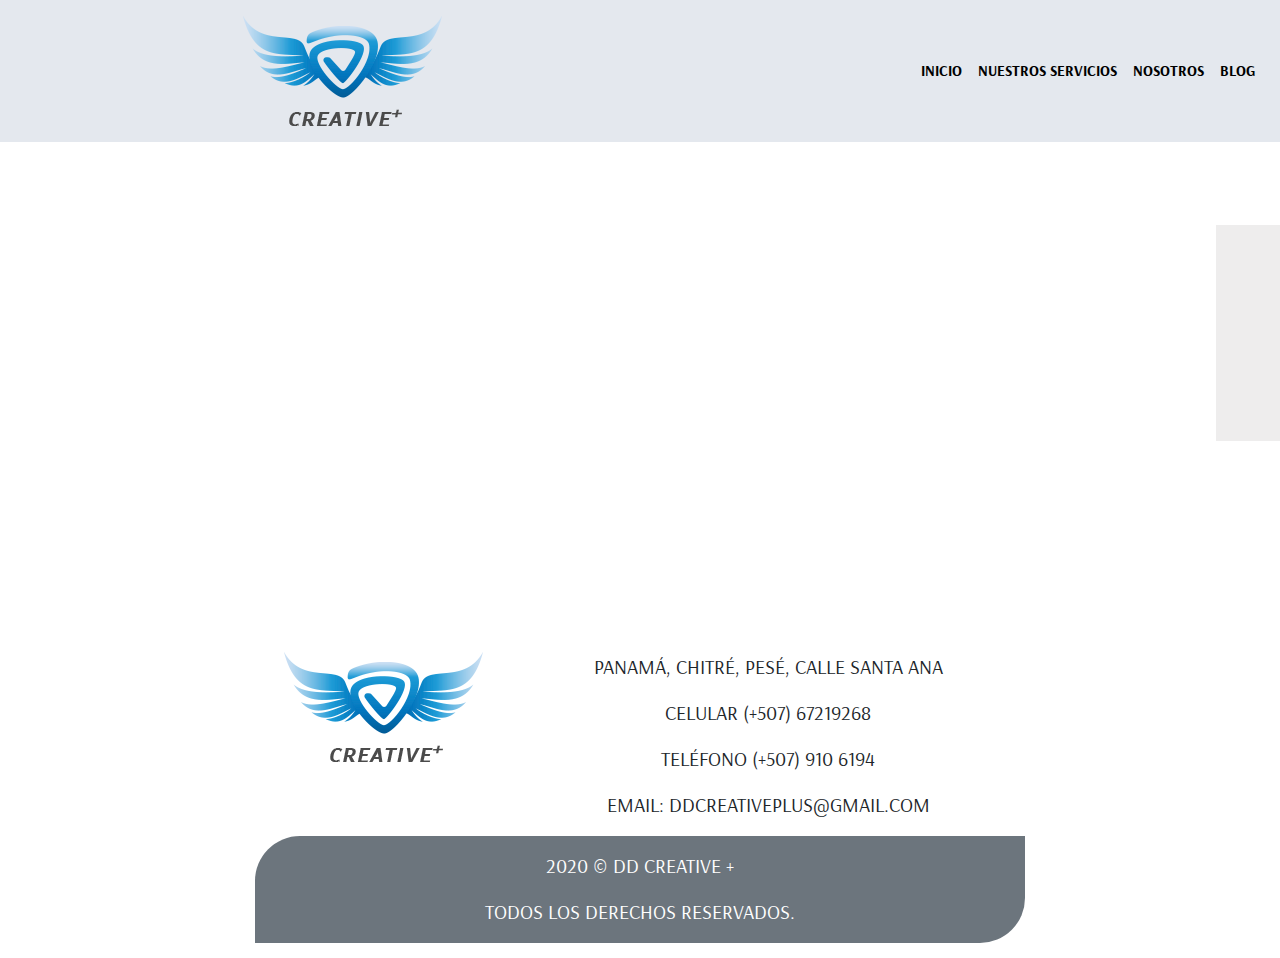
==== contactos.html @ 2679293c "Add files via upload" ====
<!DOCTYPE html>
<html lang="en">
<head>
    <meta charset="UTF-8">
    <meta name="viewport" content="width=device-width, initial-scale=1.0">
      
    <!-- Bootstrap CSS -->
   <link rel="stylesheet" href="css/bootstrap.min.css">

    <title>Pagina 02</title>

     <!-- Llamado al estilo de fuentes desde Google Fonts -->
    <link href="https://fonts.googleapis.com/css2?family=Andika&family=Arsenal:ital,wght@0,400;0,700;1,400;1,700&display=swap" rel="stylesheet">

      <!-- Llamado a las Hojas Normalize -->
      <link rel="stylesheet" href="css/normalize.css">

    <!-- Llamado a las Hojas en Estilo de Cascadas -->
    <link rel="stylesheet" href="css/estilos.css">


      <!-- Llamado al javaScript para que sea aceptado por diferentes navegadores -->
    <script type="text/javascript" src="js/prefixfree.min.js"></script>
    <script src="js/jquery-3.5.1.min.js"></script>
    <script src="js/header.js"></script>
    

</head>

<body>
  <!-- Container Principal -->
  <div class="container tamaño-container ">

<!-- Cabezera -->
<header class="row cabezera fixed-top p-3 colorHeader">
  <div  class="col-sm-4 col-md-4 col-lg-4 col-6 container-fluid">
    <a href="index.html">
      <img src="png/logo.png" class="img-fluid logo" alt="" loading="lazy"></a> 
    </a>    
  </div>
  <nav class="navbar navbar-expand-md">
    <a class="navbar-brand" href=""></a>
    <!-- Permite crear la botonera para dispositivos pequeños -->
    <button class="navbar-toggler navbar-light bg-light col-12" type="button" data-toggle="collapse" data-target="#navbarNav" aria-controls="navbarNav" aria-expanded="false" aria-label="Toggle navigation">
      <span class="navbar-toggler-icon"></span>
    </button>
    <!-- Permite crear la botonera para dispositivos pequeños -->
    <div class="collapse navbar-collapse" id="navbarNav">
      <ul class="navbar-nav">
        <li class="nav-item">
          <a class="nav-link" href="index.html">Inicio <span class="sr-only">(current)</span></a>
        </li>
        <li class="nav-item">
          <a class="nav-link" href="Nuestros servicios.html">Nuestros Servicios <span class="sr-only">(current)</span></a>
        </li>
        <li class="nav-item">
          <a class="nav-link" href="nosotros.html">Nosotros</a>
        </li>
        <li class="nav-item">
          <a class="nav-link" href="#">Blog</a>
        </li>
      </ul>
    </div>
  </nav>
</header>

<!-- Redes Sociales  -->

<Aside>
  
  <div class="social-bar" >
    <!-- <p class="card-title">Redes</p> -->
    <a href="https://api.whatsapp.com/send?phone=50767219268&text=" target="_blank">
      <img class="tamaño-imagen" src="../Practica DD Creative +/svg/whatsaap.svg" alt="">
    </a>
    <a href="https://t.me/DD_Creative_Plus" target="_blank">
      <img class="tamaño-imagen" src="../Practica DD Creative +/svg/telegram.svg" alt="">
    </a>
    <a href="https://www.facebook.com/DDCREATIVEPLUS" target="_blank">
      <img class="tamaño-imagen" src="../Practica DD Creative +/svg/facebook.svg" alt="">
    </a>
    <a href="https://www.instagram.com/ddcreativeplus/" target="_blank">
      <img class="tamaño-imagen" src="../Practica DD Creative +/svg/instagram.svg" alt="">
    </a>
    <a href="https://www.youtube.com/channel/UCzHAzGvvH3mtDlrCnzocC1A?view_as=subscriber" target="_blank">
      <img class="tamaño-imagen" src="../Practica DD Creative +/svg/youtube.svg" alt="">
    </a>
    <a href="https://twitter.com/ddcreativeplus" target="_blank">
      <img class="tamaño-imagen" src="../Practica DD Creative +/svg/twiter.svg" alt="">
    </a>
    <a href="#" ></a>
  </div>
  
</Aside>

<!-- Fin de la Redes Sociales -->

<!-- Mapa en Google -->

<div class="margen-mapa">
  <iframe class="tamaño-mapa" src="https://www.google.com/maps/embed?pb=!1m14!1m8!1m3!1d1975.927077357318!2d-80.6171239!3d7.9103003!3m2!1i1024!2i768!4f13.1!3m3!1m2!1s0x0%3A0xf07225b2e6abb6ac!2sDD%20Creative%20Plus!5e0!3m2!1ses!2spa!4v1604442884796!5m2!1ses!2spa"  width="800" height="450" frameborder="0" style="border:0;" allowfullscreen="" aria-hidden="false" tabindex="0"></iframe>
</div>

<!-- Fin de Mapa en Google -->

      <footer  style="font-family: arsenal; font-size: 1.25rem;" class="bg-transparent mt-3 text-center text-uppercase">
        <div class="container tamaño-fuente">
     <div class="row">
       <div class="col-4">
        <img  src="png/logo.png "  class="img-fluid logo-footer" alt="" loading="lazy"></a>   
       </div>
       <div class="col-8">
        <p>panamá, Chitré, pesé, calle santa ana </p>
        <p>celular (+507) 67219268</p> 
        <p> teléfono (+507) 910 6194</p>
        <p> email: ddcreativeplus@gmail.com</p>
      </div>
      <div class="col-12 bg-secondary caja-formulario text-white">
        <p>2020 © DD CREATIVE +</p>
        <p> Todos los derechos reservados.</p>
       </div>

     </div>
        </div>
      </footer>
  
        <!-- seccion Información -->


    </div>
       <!-- Fin del Container Principal -->
  






 
 

   
      
    <!-- Optional JavaScript -->
    <!-- jQuery first, then Popper.js, then Bootstrap JS -->
    <script src="js/jquery-3.5.1.min.js"></script>
    <script src="js/popper.min.js"></script>
    <script src="js/bootstrap.min.js"></script>

</body>
</html>
---- css/estilos.css ----
/*Sirve para dejar sangria en la pagina web */

 *{
  box-sizing: border-box;
  margin: 0;
  padding: 0;
  text-decoration: none;
  list-style: none;
}   
 .row {
   margin-bottom: 2%;
 }
  
.tamaño-principal {
  min-width: 15rem;
  max-width: 50rem;
}
.cabezera{
  padding-top: 2.5%;
  padding-bottom: 3.5%;
} 

.colorHeader {
background: rgb(228, 232, 238); 

}  

.navbar-nav a {
  font-family: 'arsenal';
  font-weight: bold;
  font-size: 15px;
  text-align: center;
  text-transform: uppercase;
  color: rgb(0, 0, 0);

}


 .navbar-nav a:hover{
  background:#6ea8da;
  border-radius: 15px 0px 15px 0px;
  -moz-border-radius: 15px 0px 15px 0px;
  -webkit-border-radius: 15px 0px 15px 0px;
  color: white;
 
} 

.jumbotron h1{
  font-family: 'andika';
  color: #ffffff;
 }

 .jumbotron {
  background: rgba(0,136,173,1);
  background: -moz-linear-gradient(-45deg, rgba(0,136,173,1) 0%, rgba(58,180,214,1) 24%, rgba(129,134,206,1) 39%, rgba(214,79,196,1) 57%, rgba(212,30,185,1) 100%);
  background: -webkit-gradient(left top, right bottom, color-stop(0%, rgba(0,136,173,1)), color-stop(24%, rgba(58,180,214,1)), color-stop(39%, rgba(129,134,206,1)), color-stop(57%, rgba(214,79,196,1)), color-stop(100%, rgba(212,30,185,1)));
  background: -webkit-linear-gradient(-45deg, rgba(0,136,173,1) 0%, rgba(58,180,214,1) 24%, rgba(129,134,206,1) 39%, rgba(214,79,196,1) 57%, rgba(212,30,185,1) 100%);
  background: -o-linear-gradient(-45deg, rgba(0,136,173,1) 0%, rgba(58,180,214,1) 24%, rgba(129,134,206,1) 39%, rgba(214,79,196,1) 57%, rgba(212,30,185,1) 100%);
  background: -ms-linear-gradient(-45deg, rgba(0,136,173,1) 0%, rgba(58,180,214,1) 24%, rgba(129,134,206,1) 39%, rgba(214,79,196,1) 57%, rgba(212,30,185,1) 100%);
  background: linear-gradient(135deg, rgba(0,136,173,1) 0%, rgba(58,180,214,1) 24%, rgba(129,134,206,1) 39%, rgba(214,79,196,1) 57%, rgba(212,30,185,1) 100%);
  filter: progid:DXImageTransform.Microsoft.gradient( startColorstr='#0088ad', endColorstr='#d41eb9', GradientType=1 );
/* Borde redondeado sacado de la pagina web CSS */
  border-radius: 60px 0px 60px 0px;
-moz-border-radius: 60px 0px 60px 0px;
-webkit-border-radius: 60px 0px 60px 0px;
border: 0px solid #000000;
}

/* Botones para servicios */

.caja {
 position: relative;
 width: 85%;
 overflow: hidden;
} 

.caja-publicidad {
  position: relative;
  width: 100%;
  overflow: hidden;
   
 } 

  .tamaño-container {
    min-width: 15rem;
    max-width: 50rem;
  }

  .tamaño-imagen{
    width: 100%;
  }

.over {
  position: absolute;
  bottom: 0;
  overflow: hidden;
  width: 0;
  height: 100%;
  transition: 300ms ease;
  background:#6ea8da;
  color: white;
}

.overlay{
  border-radius: 60px 0px 60px 0px;
  -moz-border-radius: 60px 0px 60px 0px;
  -webkit-border-radius: 60px 0px 60px 0px;
}

.overlay-publicidad{
  border-radius: 60px 0px 60px 0px;
  -moz-border-radius: 60px 0px 60px 0px;
  -webkit-border-radius: 60px 0px 60px 0px;
}

.caja:hover .overlay, .caja-publicidad:hover .overlay-publicidad{
width: 100%;
}

.caja-principal {
  margin-top: 5%;

}
.section-nosotros {
  background-color: rgb(245, 245, 245);
  margin-top: 20%;
}

.caja-nosotros {
  padding-top: 10%;
  
}
.tamaño-carousel {
  margin-top: 21%;
}

 .estilo-texto{
  color: black;
  font-weight: bold;
  font-family: 'arsenal';
  word-spacing: 10px;
}  

/* Rota el Hover para adaptarse a la imagen */

 .trasladar {
  transform: rotateY(180deg);
  right: 0px;
 }

 .trasladar-diseño {
  transform: rotateY(180deg);
  left: 0px;
 }

 .trasladar-sublimacion {
  transform: rotateY(0deg);
  right: 0px;
 }

 .trasladar-publicidad {
  top: 0px;
}
 
 h2 {
   font-size: 1rem;
 }

 h3 {
  font-size: 2.5rem;
}
  
 h5 {
  font-family: "arsenal";
 }

 .texto-footer {
  font-family: "arsenal";
   font-size: 1.25rem;
 }

/* CSS Contactos */

  .margen-mapa {
  margin-top: 2px;
 }  

 /* Redes Sociales  */
 
 .social-bar {
  background-color: rgb(238, 237, 237);
  width: 5%; 
	position: fixed;
	right: 0;
	top: 25%;
	font-size: 1.5rem;
	display: flex;
	flex-direction: column;
	align-items: flex-end;
	z-index: 100;
}

.social-bar :hover {
	border-radius: 1rem 0 0 1rem;
	box-shadow: 0 0 .5rem rgba(0, 0, 0, 0.42);
}

 @media all and (min-width:0px) and (max-width:255px) {
   h2 {
     font-size: 1.5rem;
     padding-top: 70px; 
  }

   h3{
    font-size: 0.5rem;
    padding-top: 20px; 
 }
  .caja {
    width: 95%;
  }

  .overlay-publicidad{
    border-radius: 15px 0px 15px 0px;
    -moz-border-radius: 15px 0px 15px 0px;
    -webkit-border-radius: 15px 0px 15px 0px;
  }
 
  .tamaño-fuente {
   font-size: 0.5rem;
  }
  .logo {
   width: 80%;
   justify-content: center;
  }
  .logo-footer {
    padding-top: 30px;
  }
   .tamaño-carousel {
    margin-top: 7rem;
  } 
  .servicios {
    margin-top: 0%;
  }

  /* CSS Contactos */
 .margen-mapa {
 margin-top: 30%;
} 
.tamaño-mapa {
  width: 100%;
  height: 100%;
}



}  

@media all and (min-width:256px) and (max-width:355px){
  h2{
    font-size: 1.5rem;
    padding-top: 80px; 
 }
  h3{
    font-size: 1rem;
    padding-top: 15px; 
 }
   .caja {
   width: 90%;
 }

 .overlay-publicidad{
  border-radius: 20px 0px 20px 0px;
  -moz-border-radius: 20px 0px 20px 0px;
  -webkit-border-radius: 20px 0px 20px 0px;}
.tamaño-fuente {
  font-size: 0.75rem;
}
.logo {
  width: 90%;
  justify-content: center;
 }
 .logo-footer {
   padding-top: 40px;
 }
 .cabezera {
  margin-left: 0%;
}
.tamaño-carousel {
  margin-top: 7rem;
}
  /* CSS Contactos */
  .margen-mapa {
    margin-top: 15%;
   } 
   .tamaño-mapa {
     width: 100%;
     height: 100%;
   }
}
 
 @media all and (min-width:356px) and (max-width:455px){
  h2{
    font-size: 1.75rem;
    padding-top: 120px; 
   }
  h3{
   font-size: 1.25rem;
   padding-top: 10px; 
    } 
 .caja {
   width: 85%;
 }

 .overlay-publicidad{
  border-radius: 25px 0px 25px 0px;
  -moz-border-radius: 25px 0px 25px 0px;
  -webkit-border-radius: 25px 0px 25px 0px;
}
.tamaño-fuente {
  font-size: 1rem;
 }
 .logo-footer {
  padding-top: 50px;
}
.logo {
  width: 70%;
  justify-content: center;
 }
.tamaño-carousel {
  margin-top: 7.5rem;
}
  /* CSS Contactos */
  .margen-mapa {
    margin-top: 10%;
    margin-left: 10%;
   align-content: center;
   } 
   .tamaño-mapa {
     width: 90%;
     height:90%;
   }
 }    

@media all and (min-width:456px) and (max-width:540px){
  h2{
    font-size: 2rem;
    padding-top: 160px; 
 }
 h3{
  font-size: 1.25rem;
  padding-top: 40px; 
   }
 .caja {
   width: 85%;
 }

 .overlay-publicidad{
  border-radius: 35px 0px 35px 0px;
  -moz-border-radius: 35px 0px 35px 0px;
  -webkit-border-radius: 35px 0px 35px 0px;
}
.logo-footer {
  padding-top: 60px;
}
.logo {
  width: 65%;
 }
 .tamaño-carousel {
  margin-top: 8rem;
}
 /* CSS Contactos */
 .margen-mapa {
  margin-top: 5%;
  margin-left: 10%;
 align-content: center;
 } 
 .tamaño-mapa {
   width: 95%;
   height:95%;
 }
}

@media all and (min-width:541px) and (max-width:575px){
  h2 {
    font-size: 2.5rem;
    padding-top: 200px; 
 }

 h3 {
  font-size: 1.5rem;
  padding-top: 35px; 
 }
 .caja {
   width: 85%;
 }
 .overlay-publicidad{
  border-radius: 45px 0px 45px 0px;
  -moz-border-radius: 45px 0px 45px 0px;
  -webkit-border-radius: 45px 0px 45px 0px;
}
.logo-footer {
  padding-top: 50px;
}
.logo {
  width: 60%;
 }
 .tamaño-carousel {
  margin-top: 8rem;
}
 /* CSS Contactos */
 .margen-mapa {
  margin-top: 5%;

 align-content: center;
 } 
 .tamaño-mapa {
   width: 100%;
   height:100%;
 }
}


@media all and (min-width:576px) and (max-width:720px){
  h2{
    font-size: 1.35rem;
    padding-top: 80px; 
 }
 h3 {
  font-size: 1.75rem;
  padding-top: 30px; 
 }
 .caja {
   width: 90%;
 }
 .overlay-publicidad{
  border-radius: 45px 0px 45px 0px;
  -moz-border-radius: 45px 0px 45px 0px;
  -webkit-border-radius: 45px 0px 45px 0px;
}
.logo-footer {
  padding-top: 50px;
}
.logo {
  width: 70%;
   }
 /* CSS Contactos */
 .margen-mapa {
  margin-top: 2%;
  align-content: center;
 } 
 .tamaño-mapa {
   width: 100%;
   height:100%;
 }
 }

@media all and (min-width:721px) and (max-width:960px){
  h2{
    font-size: 1.5rem;
    padding-top: 120px; 
 }
 h3 {
  font-size: 1.65rem;
  padding-top: 45px; 
 }
 .caja {
   width: 90%;
 }
 .overlay-publicidad{
  border-radius: 45px 0px 45px 0px;
  -moz-border-radius: 45px 0px 45px 0px;
  -webkit-border-radius: 45px 0px 45px 0px;
}
.logo-footer {
  padding-top: 15px;
}
.logo {
  width: 60%;
  }
   /* CSS Contactos */
 .margen-mapa {
  margin-top: 2%;
  align-content: center;
 } 
 .tamaño-mapa {
   width: 100%;
   height:100%;
 }
}

@media all and (min-width:961px) and (max-width:1140px){
  h2{
    font-size: 1.85rem;
    padding-top: 135px; 
 }
 h3 {
  font-size: 2.25rem;
  padding-top: 65px; 
 }
 .caja {
   width: 85%;
 }
 .logo-footer {
  padding-top: 20px;
}
.logo {
  width: 40%;
   }
   .tamaño-carousel {
    margin-top: 8rem;
  }
}

@media all and (min-width:1141px) and (max-width:1300px){
  h2{
    font-size: 2.25rem;
    padding-top: 160px; 
 }
 h3 {
  font-size: 3.5rem;
  padding-top: 65px; 
 }
 .caja {
   width: 85%;
 }


} 

@media all and (min-width:1301px) and (max-width:2000px){
  h2{
    font-size: 2.25rem;
    padding-top: 160px; 
 }
 h3 {
  font-size: 3.5rem;
  padding-top: 65px; 
 }
 .caja {
   width: 85%;
 }

} 

.caja-formulario {
  padding-top: 2%;
 background-color: lightgrey;
 border-radius: 45px 0px 45px 0px;
 -moz-border-radius: 45px 0px 45px 0px;
 -webkit-border-radius: 45px 0px 45px 0px;

}
.btn-enviar {
  background:#2c2c2c;
  margin-left: 80%;
}

/* CSS de Contactos */
.margen-mapa {
  padding-top: 23%;
}

/* Fin de CSS de Contactos */
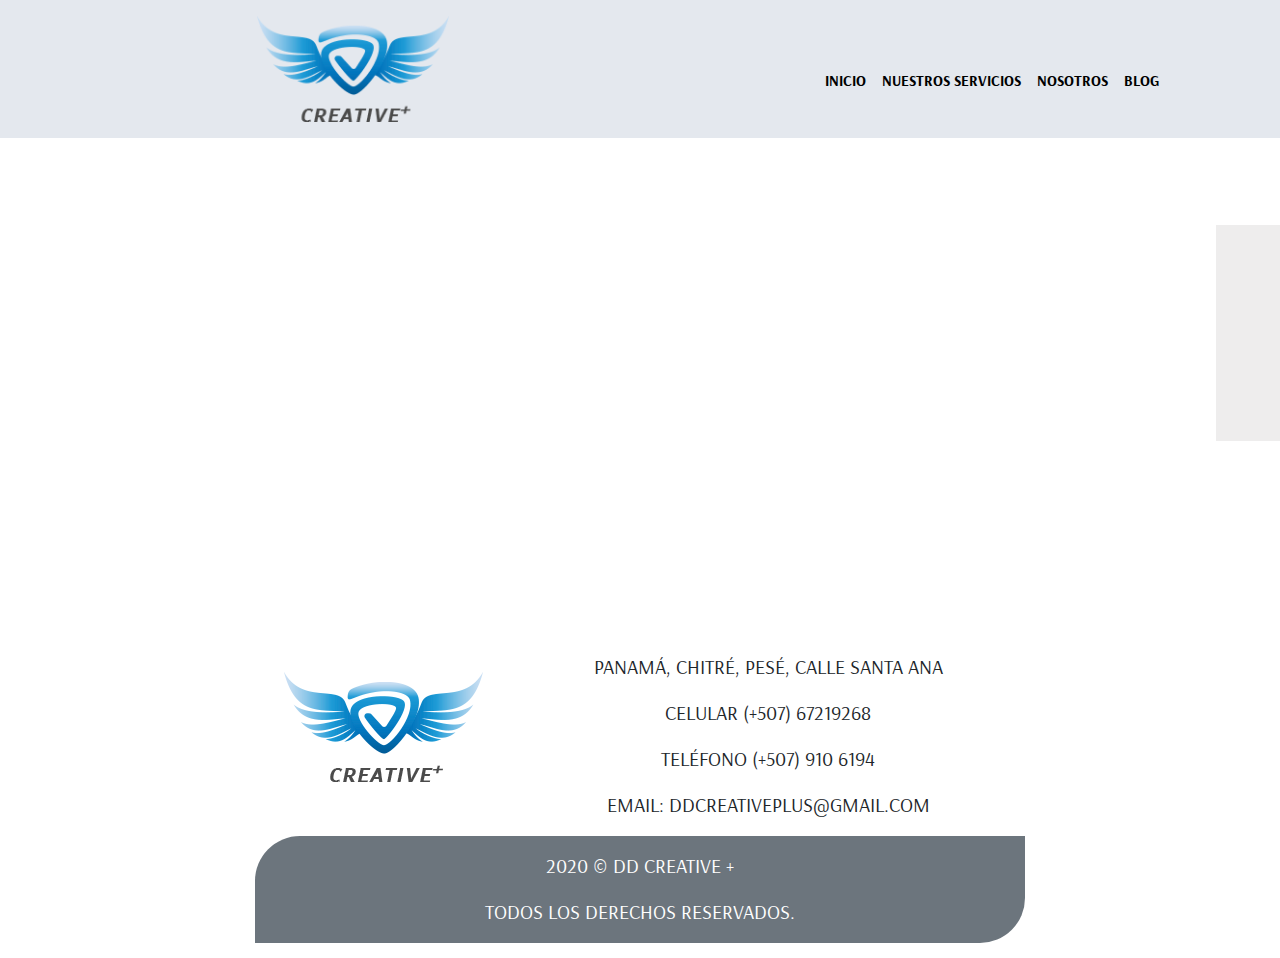
==== commit a1c8093e: "Add files via upload" ====
--- a/contactos.html
+++ b/contactos.html
@@ -31,40 +31,53 @@
   <!-- Container Principal -->
   <div class="container tamaño-container ">
 
-<!-- Cabezera -->
-<header class="row cabezera fixed-top p-3 colorHeader">
-  <div  class="col-sm-4 col-md-4 col-lg-4 col-6 container-fluid">
-    <a href="index.html">
-      <img src="png/logo.png" class="img-fluid logo" alt="" loading="lazy"></a> 
-    </a>    
-  </div>
-  <nav class="navbar navbar-expand-md">
-    <a class="navbar-brand" href=""></a>
+<!-- Comienzo de Header o Cabezera -->
+
+<header class="fixed-top p-3 row">
+
+  <div class="logo container-fluid">
+      <img src="png/logo.png"  class="logo" alt="" loading="lazy" >
+        <a href="index.html">
+         <div class="logo-foto"> 
+        <img src="png/Eduardo y Yesenia.png"  class="logo-foto" alt="" loading="lazy">
+        </a>
+     </div>        
+ </div>
+    
+ <div class="navbar">
+  <nav class="navbar-expand-md navbar-toggleable-sm">
+    <a class="navbar-brand" href=""></a>     
     <!-- Permite crear la botonera para dispositivos pequeños -->
-    <button class="navbar-toggler navbar-light bg-light col-12" type="button" data-toggle="collapse" data-target="#navbarNav" aria-controls="navbarNav" aria-expanded="false" aria-label="Toggle navigation">
+   <button  class="navbar-toggler navbar-light bg-light col-12" type="button" data-toggle="collapse" data-target="#navbarNav" aria-controls="navbarNav" aria-expanded="false" aria-label="Toggle navigation">
       <span class="navbar-toggler-icon"></span>
-    </button>
+    </button>   
     <!-- Permite crear la botonera para dispositivos pequeños -->
-    <div class="collapse navbar-collapse" id="navbarNav">
+        <div class="collapse navbar-collapse" id="navbarNav">
+      <div class="navbar-nav ml-auto text-center">
       <ul class="navbar-nav">
         <li class="nav-item">
-          <a class="nav-link" href="index.html">Inicio <span class="sr-only">(current)</span></a>
+          <a class="nav-link" href="index.html">Inicio<span class="sr-only">(current)</span></a>
         </li>
         <li class="nav-item">
-          <a class="nav-link" href="Nuestros servicios.html">Nuestros Servicios <span class="sr-only">(current)</span></a>
+          <a class="nav-link" href="nuestros servicios.html">Nuestros servicios</a>
         </li>
         <li class="nav-item">
           <a class="nav-link" href="nosotros.html">Nosotros</a>
         </li>
         <li class="nav-item">
-          <a class="nav-link" href="#">Blog</a>
+          <a class="nav-link" href="">Blog</a>
         </li>
       </ul>
+      </div>
     </div>
-  </nav>
-</header>
+  </nav> 
+</div>
 
-<!-- Redes Sociales  -->
+</header> 
+
+<!-- Fin del Header o Cabezera -->
+
+<!-- Comienzo de Redes Sociales  -->
 
 <Aside>
   
@@ -95,13 +108,15 @@
 
 <!-- Fin de la Redes Sociales -->
 
-<!-- Mapa en Google -->
+<!-- Comienzo de Mapa en Google -->
 
 <div class="margen-mapa">
   <iframe class="tamaño-mapa" src="https://www.google.com/maps/embed?pb=!1m14!1m8!1m3!1d1975.927077357318!2d-80.6171239!3d7.9103003!3m2!1i1024!2i768!4f13.1!3m3!1m2!1s0x0%3A0xf07225b2e6abb6ac!2sDD%20Creative%20Plus!5e0!3m2!1ses!2spa!4v1604442884796!5m2!1ses!2spa"  width="800" height="450" frameborder="0" style="border:0;" allowfullscreen="" aria-hidden="false" tabindex="0"></iframe>
 </div>
 
 <!-- Fin de Mapa en Google -->
+
+  <!-- Comienzo del Footer -->
 
       <footer  style="font-family: arsenal; font-size: 1.25rem;" class="bg-transparent mt-3 text-center text-uppercase">
         <div class="container tamaño-fuente">
@@ -124,7 +139,7 @@
         </div>
       </footer>
   
-        <!-- seccion Información -->
+   <!-- Fin del Footer -->
 
 
     </div>
--- a/css/estilos.css
+++ b/css/estilos.css
@@ -16,15 +16,33 @@
   min-width: 15rem;
   max-width: 50rem;
 }
-.cabezera{
-  padding-top: 2.5%;
-  padding-bottom: 3.5%;
-} 
-
-.colorHeader {
-background: rgb(228, 232, 238); 
-
+
+header {
+background: rgb(228, 232, 238);
+display: flex;
 }  
+
+.navbar {
+  margin: auto;
+}
+
+.logo {
+  display: flex;
+  margin: auto; 
+  position: relative; 
+}
+
+.logo-foto {
+  position: absolute;
+  bottom: 0px; 
+  width: 0px;
+  top: -10%;
+  left: 27%;
+}
+
+.logo:hover .logo-foto {
+  width: 45%;
+}
 
 .navbar-nav a {
   font-family: 'arsenal';
@@ -33,9 +51,7 @@
   text-align: center;
   text-transform: uppercase;
   color: rgb(0, 0, 0);
-
-}
-
+}
 
  .navbar-nav a:hover{
   background:#6ea8da;
@@ -43,7 +59,6 @@
   -moz-border-radius: 15px 0px 15px 0px;
   -webkit-border-radius: 15px 0px 15px 0px;
   color: white;
- 
 } 
 
 .jumbotron h1{
@@ -78,8 +93,7 @@
 .caja-publicidad {
   position: relative;
   width: 100%;
-  overflow: hidden;
-   
+  overflow: hidden; 
  } 
 
   .tamaño-container {
@@ -102,6 +116,7 @@
   color: white;
 }
 
+
 .overlay{
   border-radius: 60px 0px 60px 0px;
   -moz-border-radius: 60px 0px 60px 0px;
@@ -114,8 +129,13 @@
   -webkit-border-radius: 60px 0px 60px 0px;
 }
 
-.caja:hover .overlay, .caja-publicidad:hover .overlay-publicidad{
+.caja:hover .over  {
 width: 100%;
+}
+
+
+.caja-publicidad:hover .overlay-publicidad {
+  width: 100%;
 }
 
 .caja-principal {
@@ -128,8 +148,13 @@
 }
 
 .caja-nosotros {
-  padding-top: 10%;
-  
+  padding-top: 10%; 
+}
+.foto1998  {
+  width: 80%;
+}
+.foto2020 {
+  width: 80%;
 }
 .tamaño-carousel {
   margin-top: 21%;
@@ -206,6 +231,41 @@
 	box-shadow: 0 0 .5rem rgba(0, 0, 0, 0.42);
 }
 
+.tamaño-video{
+  width:320px;
+  height: 240px;
+}
+.caja-video-principal {
+  background-color: rgb(245, 245, 245);
+  margin-top: 20%; 
+  border-radius: 60px 0px 60px 0px;
+  -moz-border-radius: 60px 0px 60px 0px;
+  -webkit-border-radius: 60px 0px 60px 0px
+  }
+
+.caja-video-secundario {
+  margin-top: 10%; 
+  } 
+
+
+.cabezeravideo {
+  /* Linea de comando para centar textos */
+  display: grid;
+  place-items: center;
+   /* Linea de comando para centar textos */ 
+  margin-top: 15%;
+  width: 500px;
+  height: 60px;
+  position: absolute;
+  right:400px; 
+  overflow: hidden;  
+  font-family: "andika";
+  background: #73c3f1;
+border-radius: 60px 0px 60px 0px;
+-moz-border-radius: 60px 0px 60px 0px;
+-webkit-border-radius: 60px 0px 60px 0px
+}
+
  @media all and (min-width:0px) and (max-width:255px) {
    h2 {
      font-size: 1.5rem;
@@ -216,10 +276,28 @@
     font-size: 0.5rem;
     padding-top: 20px; 
  }
+ h3{
+  font-size: 0.5rem;
+ 
+}
+ .social-bar{
+   width: 15%;
+   margin-top: 20%;  
+ }
+
+ .navbar-toggler {
+  position: relative;
+ }
   .caja {
     width: 95%;
   }
-
+  .caja-nosotros {
+    padding-top: 30%;
+    
+  }
+  .tamaño-carousel {
+    width: 90%;
+  }
   .overlay-publicidad{
     border-radius: 15px 0px 15px 0px;
     -moz-border-radius: 15px 0px 15px 0px;
@@ -230,14 +308,21 @@
    font-size: 0.5rem;
   }
   .logo {
-   width: 80%;
+   width: 70%;
    justify-content: center;
+  }
+  .logo-foto {
+    top: -5%;
+    left: 23%;
+  }
+  .logo:hover .logo-foto {
+    width: 55%;
   }
   .logo-footer {
     padding-top: 30px;
   }
    .tamaño-carousel {
-    margin-top: 7rem;
+    margin-top: 12rem;
   } 
   .servicios {
     margin-top: 0%;
@@ -251,8 +336,15 @@
   width: 100%;
   height: 100%;
 }
-
-
+.cabezeravideo {
+  margin-top: 80%;
+  width: 270px;
+  height: 60px;
+  right:-25px; 
+}
+.caja-video-principal {
+  margin-top: 85%;
+}
 
 }  
 
@@ -265,7 +357,25 @@
     font-size: 1rem;
     padding-top: 15px; 
  }
+ h4{
+  font-size: 1rem;
+ 
+}
+
+ .social-bar{
+  width: 15%;
+  margin-top: 20%;
+ 
+}
+
+.navbar-toggler {
+  position: relative;
+ }
+
    .caja {
+   width: 90%;
+ }
+ .tamaño-carousel {
    width: 90%;
  }
 
@@ -277,9 +387,16 @@
   font-size: 0.75rem;
 }
 .logo {
-  width: 90%;
+  width: 70%;
   justify-content: center;
  }
+ .logo-foto {
+  top: -2%;
+  left: 22.5%;
+}
+.logo:hover .logo-foto {
+  width: 55%;
+}
  .logo-footer {
    padding-top: 40px;
  }
@@ -287,7 +404,7 @@
   margin-left: 0%;
 }
 .tamaño-carousel {
-  margin-top: 7rem;
+  margin-top: 12.5rem;
 }
   /* CSS Contactos */
   .margen-mapa {
@@ -297,6 +414,15 @@
      width: 100%;
      height: 100%;
    }
+   .cabezeravideo {
+    margin-top: 40%;
+    width: 350px;
+    height: 60px;
+    right:5px; 
+  }
+  .caja-video-principal {
+    margin-top: 45%;
+  }
 }
  
  @media all and (min-width:356px) and (max-width:455px){
@@ -308,10 +434,22 @@
    font-size: 1.25rem;
    padding-top: 10px; 
     } 
+    h4 {
+      font-size: 1.25rem;
+    }
+.social-bar{
+   width: 12%;
+    }
+
+.text-fotografias{
+  text-align: left;
+}
  .caja {
    width: 85%;
  }
-
+ .tamaño-carousel {
+  width: 80%;
+}
  .overlay-publicidad{
   border-radius: 25px 0px 25px 0px;
   -moz-border-radius: 25px 0px 25px 0px;
@@ -324,9 +462,17 @@
   padding-top: 50px;
 }
 .logo {
-  width: 70%;
+  width: 60%;
   justify-content: center;
  }
+ 
+ .logo-foto {
+  top: -7%;
+  left: 22.5%;
+}
+.logo:hover .logo-foto {
+  width: 55%;
+}
 .tamaño-carousel {
   margin-top: 7.5rem;
 }
@@ -340,6 +486,16 @@
      width: 90%;
      height:90%;
    }
+  
+   .cabezeravideo {
+    margin-top: 30%;
+    width: 400px;
+    height: 60px;
+    right:45px; 
+  }
+  .caja-video-principal {
+    margin-top: 35%;
+  }
  }    
 
 @media all and (min-width:456px) and (max-width:540px){
@@ -354,6 +510,9 @@
  .caja {
    width: 85%;
  }
+ .social-bar{
+  width: 10%;
+   }
 
  .overlay-publicidad{
   border-radius: 35px 0px 35px 0px;
@@ -364,8 +523,15 @@
   padding-top: 60px;
 }
 .logo {
-  width: 65%;
- }
+  width: 55%;
+ }
+ .logo-foto {
+  top: -10%;
+  left: 22.5%;
+}
+.logo:hover .logo-foto {
+  width: 55%;
+}
  .tamaño-carousel {
   margin-top: 8rem;
 }
@@ -379,6 +545,15 @@
    width: 95%;
    height:95%;
  }
+ .cabezeravideo {
+  margin-top: 25%;
+  width: 500px;
+  height: 60px;
+  right:40px; 
+}
+.caja-video-principal {
+  margin-top: 25%;
+}
 }
 
 @media all and (min-width:541px) and (max-width:575px){
@@ -394,6 +569,9 @@
  .caja {
    width: 85%;
  }
+ .social-bar{
+  width: 10%;
+   }
  .overlay-publicidad{
   border-radius: 45px 0px 45px 0px;
   -moz-border-radius: 45px 0px 45px 0px;
@@ -403,8 +581,15 @@
   padding-top: 50px;
 }
 .logo {
-  width: 60%;
- }
+  width: 50%;
+ }
+ .logo-foto {
+  top: -15%;
+  left: 22.5%;
+}
+.logo:hover .logo-foto {
+  width: 55%;
+}
  .tamaño-carousel {
   margin-top: 8rem;
 }
@@ -418,6 +603,15 @@
    width: 100%;
    height:100%;
  }
+ .cabezeravideo {
+  margin-top: 25%;
+  width: 500px;
+  height: 60px;
+  right:65px; 
+}
+.caja-video-principal {
+  margin-top: 25%;
+}
 }
 
 
@@ -433,6 +627,9 @@
  .caja {
    width: 90%;
  }
+ .social-bar{
+  width: 8%;
+   }
  .overlay-publicidad{
   border-radius: 45px 0px 45px 0px;
   -moz-border-radius: 45px 0px 45px 0px;
@@ -442,8 +639,15 @@
   padding-top: 50px;
 }
 .logo {
-  width: 70%;
-   }
+  width: 50%;
+   }
+   .logo-foto {
+    top: -12%;
+    left: 24%;
+  }
+  .logo:hover .logo-foto {
+    width: 52%;
+  }
  /* CSS Contactos */
  .margen-mapa {
   margin-top: 2%;
@@ -453,6 +657,12 @@
    width: 100%;
    height:100%;
  }
+ .cabezeravideo {
+  margin-top: 20%;
+  width: 500px;
+  height: 60px;
+  right:100px; 
+}
  }
 
 @media all and (min-width:721px) and (max-width:960px){
@@ -476,7 +686,14 @@
   padding-top: 15px;
 }
 .logo {
-  width: 60%;
+  width: 40%;
+  }
+  .logo-foto {
+    top: -12%;
+    left: 26.5%;
+  }
+  .logo:hover .logo-foto {
+    width: 48%;
   }
    /* CSS Contactos */
  .margen-mapa {
@@ -487,6 +704,12 @@
    width: 100%;
    height:100%;
  }
+ .cabezeravideo {
+  margin-top: 20%;
+  width: 500px;
+  height: 60px;
+  right:200px; 
+}
 }
 
 @media all and (min-width:961px) and (max-width:1140px){
@@ -508,7 +731,20 @@
   width: 40%;
    }
    .tamaño-carousel {
-    margin-top: 8rem;
+    margin-top: 9rem;
+  }
+  .logo-foto {
+    top: -12%;
+    left: 26.5%;
+  }
+  .logo:hover .logo-foto {
+    width: 48%;
+  }
+  .cabezeravideo {
+    margin-top: 15%;
+    width: 500px;
+    height: 60px;
+    right:300px; 
   }
 }
 
@@ -525,6 +761,23 @@
    width: 85%;
  }
 
+ .logo-footer {
+  padding-top: 20px;
+}
+.logo {
+  width: 40%;
+   }
+   .tamaño-carousel {
+    margin-top: 10rem;
+  }
+  .logo-foto {
+    top: -12%;
+    left: 26.5%;
+  }
+  .logo:hover .logo-foto {
+    width: 48%;
+  }
+  
 
 } 
 
@@ -541,6 +794,31 @@
    width: 85%;
  }
 
+ .logo-footer {
+  padding-top: 20px;
+}
+.logo {
+  width: 40%;
+   }
+   .tamaño-carousel {
+    margin-top: 10rem;
+  }
+  .logo-foto {
+    top: -12%;
+    left: 26.5%;
+  }
+  .logo:hover .logo-foto {
+    width: 48%;
+  }
+  .cabezeravideo {
+    margin-top: 15%;
+    width: 500px;
+    height: 60px;
+    right:700px; 
+  }
+  .caja-video-principal {
+    margin-top: 35%;
+  }
 } 
 
 .caja-formulario {
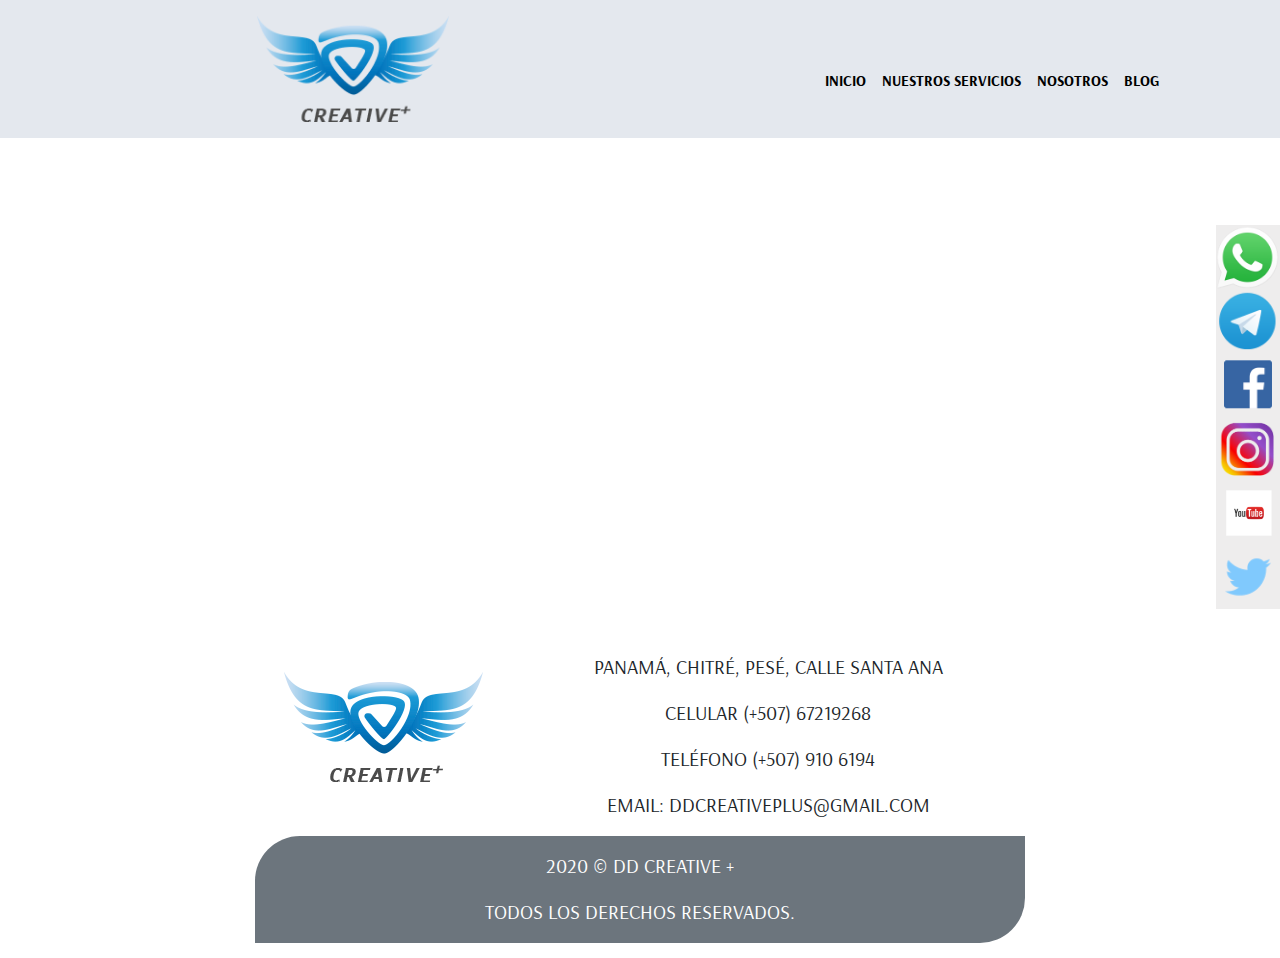
==== commit cd2ba37c: "Add files via upload" ====
--- a/contactos.html
+++ b/contactos.html
@@ -80,30 +80,28 @@
 <!-- Comienzo de Redes Sociales  -->
 
 <Aside>
-  
   <div class="social-bar" >
     <!-- <p class="card-title">Redes</p> -->
-    <a href="https://api.whatsapp.com/send?phone=50767219268&text=" target="_blank">
-      <img class="tamaño-imagen" src="../Practica DD Creative +/svg/whatsaap.svg" alt="">
-    </a>
-    <a href="https://t.me/DD_Creative_Plus" target="_blank">
-      <img class="tamaño-imagen" src="../Practica DD Creative +/svg/telegram.svg" alt="">
-    </a>
-    <a href="https://www.facebook.com/DDCREATIVEPLUS" target="_blank">
-      <img class="tamaño-imagen" src="../Practica DD Creative +/svg/facebook.svg" alt="">
-    </a>
-    <a href="https://www.instagram.com/ddcreativeplus/" target="_blank">
-      <img class="tamaño-imagen" src="../Practica DD Creative +/svg/instagram.svg" alt="">
-    </a>
-    <a href="https://www.youtube.com/channel/UCzHAzGvvH3mtDlrCnzocC1A?view_as=subscriber" target="_blank">
-      <img class="tamaño-imagen" src="../Practica DD Creative +/svg/youtube.svg" alt="">
-    </a>
-    <a href="https://twitter.com/ddcreativeplus" target="_blank">
-      <img class="tamaño-imagen" src="../Practica DD Creative +/svg/twiter.svg" alt="">
-    </a>
-    <a href="#" ></a>
-  </div>
-  
+       <a href="https://api.whatsapp.com/send?phone=50767219268&text=" target="_blank">
+        <img class="tamaño-imagen" src="svg/whatsaap.svg" alt="">
+      </a>
+      <a href="https://t.me/DD_Creative_Plus" target="_blank">
+        <img class="tamaño-imagen" src="svg/telegram.svg" alt="">
+      </a>
+      <a href="https://www.facebook.com/DDCREATIVEPLUS" target="_blank">
+        <img class="tamaño-imagen" src="svg/facebook.svg" alt="">
+      </a>
+      <a href="https://www.instagram.com/ddcreativeplus/" target="_blank">
+        <img class="tamaño-imagen" src="svg/instagram.svg" alt="">
+      </a>
+      <a href="https://www.youtube.com/channel/UCzHAzGvvH3mtDlrCnzocC1A?view_as=subscriber" target="_blank">
+        <img class="tamaño-imagen" src="svg/youtube.svg" alt="">
+      </a>
+      <a href="https://twitter.com/ddcreativeplus" target="_blank">
+        <img class="tamaño-imagen" src="svg/twiter.svg" alt="">
+      </a>
+      <a href="#" ></a>
+    </div>
 </Aside>
 
 <!-- Fin de la Redes Sociales -->
--- a/css/estilos.css
+++ b/css/estilos.css
@@ -282,7 +282,7 @@
 }
  .social-bar{
    width: 15%;
-   margin-top: 20%;  
+   margin-top: 0%;  
  }
 
  .navbar-toggler {
@@ -292,8 +292,10 @@
     width: 95%;
   }
   .caja-nosotros {
-    padding-top: 30%;
-    
+    padding-top: 55%; 
+  }
+  .carousel {
+    margin-top: 55%;
   }
   .tamaño-carousel {
     width: 90%;
@@ -308,11 +310,11 @@
    font-size: 0.5rem;
   }
   .logo {
-   width: 70%;
+   width: 57%;
    justify-content: center;
   }
   .logo-foto {
-    top: -5%;
+    top: -15%;
     left: 23%;
   }
   .logo:hover .logo-foto {
@@ -321,20 +323,18 @@
   .logo-footer {
     padding-top: 30px;
   }
-   .tamaño-carousel {
-    margin-top: 12rem;
-  } 
+ 
   .servicios {
     margin-top: 0%;
   }
 
   /* CSS Contactos */
  .margen-mapa {
- margin-top: 30%;
+ margin-top: 40%;
 } 
 .tamaño-mapa {
-  width: 100%;
-  height: 100%;
+  width: 90%;
+  height: 90%;
 }
 .cabezeravideo {
   margin-top: 80%;
@@ -364,7 +364,7 @@
 
  .social-bar{
   width: 15%;
-  margin-top: 20%;
+  margin-top: 0%;
  
 }
 
@@ -375,10 +375,15 @@
    .caja {
    width: 90%;
  }
- .tamaño-carousel {
-   width: 90%;
- }
-
+ .caja-nosotros {
+  padding-top: 25%; 
+}
+ .carousel {
+  margin-top: 40%;
+}
+.tamaño-carousel {
+  width: 90%;
+}
  .overlay-publicidad{
   border-radius: 20px 0px 20px 0px;
   -moz-border-radius: 20px 0px 20px 0px;
@@ -387,11 +392,11 @@
   font-size: 0.75rem;
 }
 .logo {
-  width: 70%;
+  width: 60%;
   justify-content: center;
  }
  .logo-foto {
-  top: -2%;
+  top: -10%;
   left: 22.5%;
 }
 .logo:hover .logo-foto {
@@ -403,9 +408,7 @@
  .cabezera {
   margin-left: 0%;
 }
-.tamaño-carousel {
-  margin-top: 12.5rem;
-}
+
   /* CSS Contactos */
   .margen-mapa {
     margin-top: 15%;
